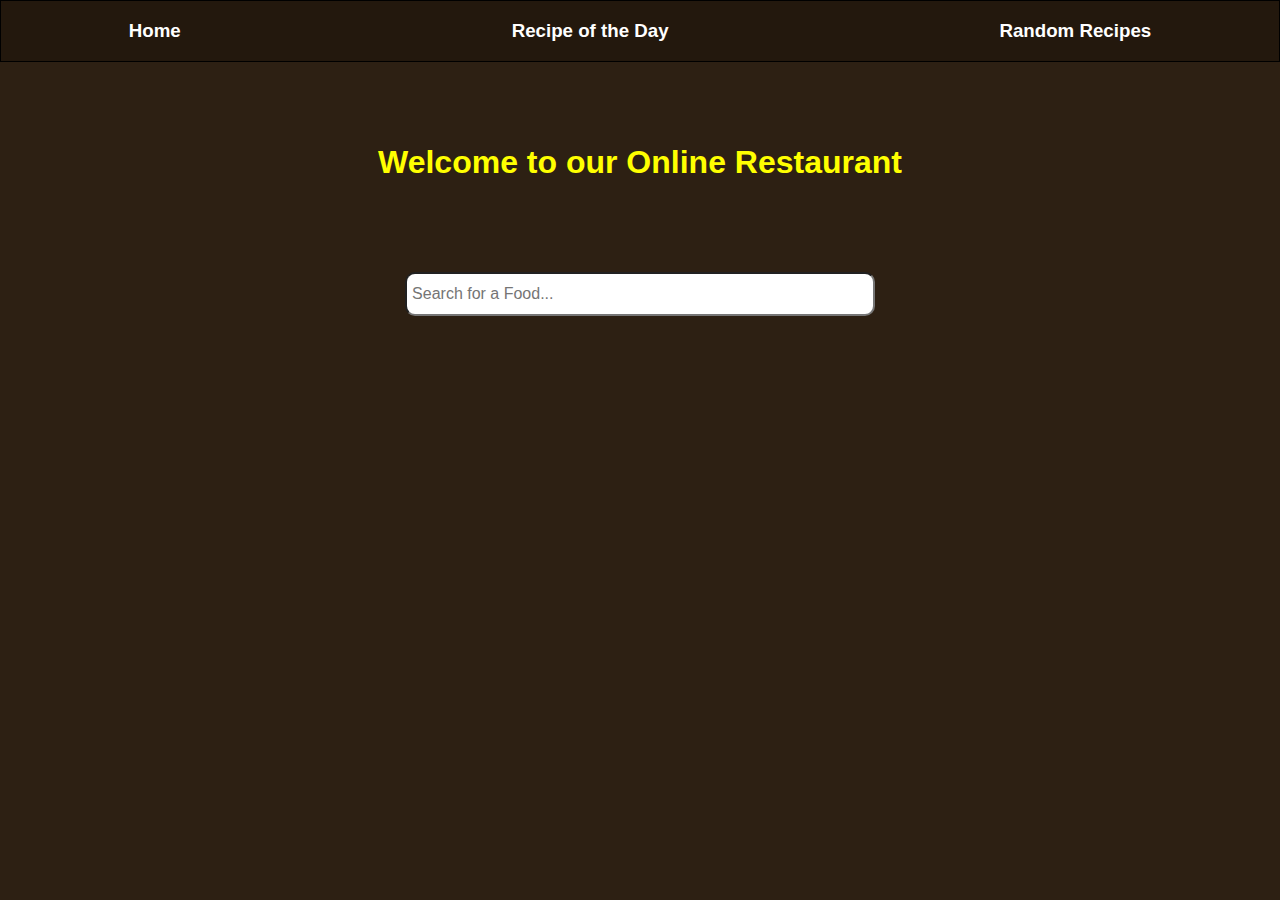
==== index.html @ 712f1c4e "create repo" ====
<!DOCTYPE html>
<html lang="en">

<head>
    <meta charset="UTF-8">
    <meta http-equiv="X-UA-Compatible" content="IE=edge">
    <meta name="viewport" content="width=device-width, initial-scale=1.0">
    <title>Home</title>
    <link rel="stylesheet" href="./styles/navbar.css">
    <link rel="stylesheet" href="./styles/index.css">
</head>

<body>
    <div id="navbar"></div>

    <div id="welcome">
        <img src="https://www.themealdb.com/images/meal-icon.png" alt="">
        <h1>Welcome to our Online Restaurant</h1>
        <img src="https://www.themealdb.com/images/meal-icon.png" alt="">
    </div>

    <div id="searchDiv">
        <input placeholder="Search for a Food..." type="text" id="search">
    </div>

    <div id="food">
        <!-- appending all search data here -->
    </div>
</body>

</html>

<script type="module" src="./scripts/index.js"></script>
---- styles/navbar.css ----
* {
    font-family: sans-serif;
    padding: 0px;
    margin: 0px;
}

body {
    background-color: #2d2013;
}

#navbar {
    border: 1px solid black;
    background-color: #23180d;
    height: 60px;
}

#options {
    width: 80%;
    height: 100%;
    margin: auto;
    display: flex;
    justify-content: space-between;
    align-items: center;
    padding-right: 20px;
    padding-left: 20px;
}

a {
    text-decoration: none;
    color: white;
}

a:hover {
    color: rgb(224, 221, 221);
}
---- styles/index.css ----
#page {
    width: 80%;
    margin: auto;
    font-size: 22px;
    margin-top: 10px;
    font-weight: bold;
}

#welcome {
    width: 80%;
    margin: auto;
    display: flex;
    justify-content: space-between;
    align-items: center;
}

#welcome>img {
    height: 200px;
}

#welcome>h1 {
    color: yellow;
}

#searchDiv {
    width: 80%;
    margin: auto;
}

#search {
    height: 40px;
    width: 45%;
    margin: auto;
    display: block;
    padding-left: 5px;
    margin-top: 10px;
    margin-bottom: 10px;
    font-size: 16px;
    border-radius: 10px;
    outline-color: violet;
}

#search::placeholder {
    margin-right: 10px;
}

#food {
    width: 80%;
    margin: auto;
    margin-top: 40px;
    display: grid;
    grid-template-columns: repeat(4, 1fr);
    gap: 40px 20px;
    margin-bottom: 30px;
}

.foodList {
    box-shadow: rgba(0, 0, 0, 0.17) 0px -23px 25px 0px inset, rgba(0, 0, 0, 0.15) 0px -36px 30px 0px inset, rgba(0, 0, 0, 0.1) 0px -79px 40px 0px inset, rgba(0, 0, 0, 0.06) 0px 2px 1px, rgba(0, 0, 0, 0.09) 0px 4px 2px, rgba(0, 0, 0, 0.09) 0px 8px 4px, rgba(0, 0, 0, 0.09) 0px 16px 8px, rgba(0, 0, 0, 0.09) 0px 32px 16px;
    padding-bottom: 20px;
    border-radius: 10px;
    cursor: pointer;
}

.foodList>img {
    width: 100%;
    border-top-left-radius: 10px;
    border-top-right-radius: 10px;
}

.title {
    margin-top: 10px;
    margin-left: 10px;
    color: rgb(240, 180, 180);
}

.category {
    margin-left: 10px;
    margin-top: 5px;
    color: rgb(240, 180, 180);
}

.area{
    margin-left: 10px;
    margin-top: 5px;
    color: rgb(240, 180, 180);
}

span{
    color: crimson;
}
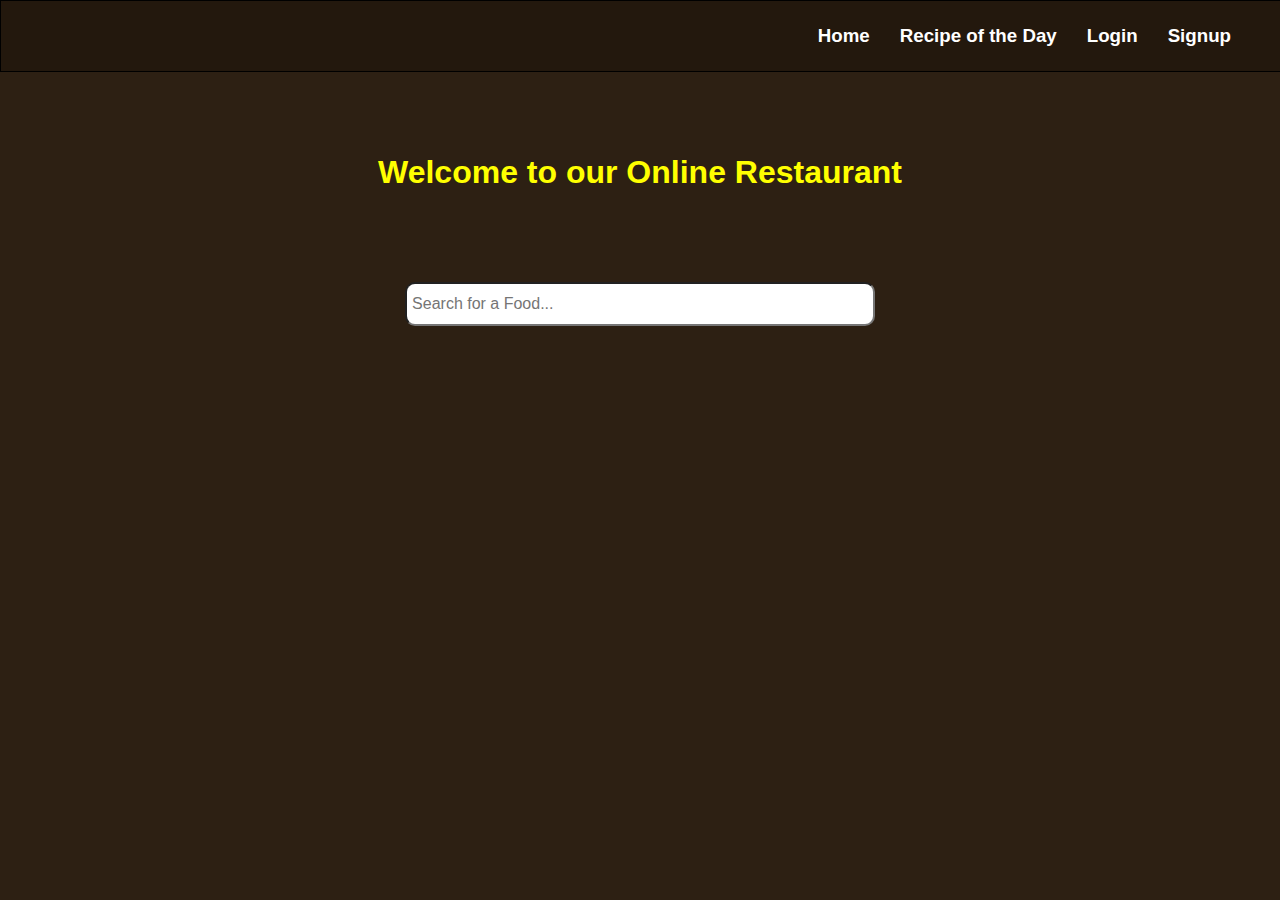
==== commit 2c9774e9: "added some Feature" ====
--- a/index.html
+++ b/index.html
@@ -7,10 +7,12 @@
     <meta name="viewport" content="width=device-width, initial-scale=1.0">
     <title>Home</title>
     <link rel="stylesheet" href="./styles/navbar.css">
+    <link rel="stylesheet" href="./styles/foodList.css">
     <link rel="stylesheet" href="./styles/index.css">
 </head>
 
 <body>
+
     <div id="navbar"></div>
 
     <div id="welcome">
--- a/styles/navbar.css
+++ b/styles/navbar.css
@@ -9,20 +9,35 @@
 }
 
 #navbar {
+    width: 100%;
     border: 1px solid black;
     background-color: #23180d;
-    height: 60px;
+    height: 70px;
+    display: flex;
+    justify-content: space-between;
+}
+
+#logo{
+    width: 50%;
+    margin-left: 20px;
+}
+
+#logo>img{
+    height: 100%;
 }
 
 #options {
-    width: 80%;
+    width: 50%;
     height: 100%;
     margin: auto;
     display: flex;
-    justify-content: space-between;
+    justify-content: end;
     align-items: center;
     padding-right: 20px;
-    padding-left: 20px;
+}
+
+#options>h3{
+    margin-right: 30px;
 }
 
 a {
--- a/styles/foodList.css
+++ b/styles/foodList.css
@@ -0,0 +1,44 @@
+#food {
+    width: 80%;
+    margin: auto;
+    margin-top: 40px;
+    display: grid;
+    grid-template-columns: repeat(4, 1fr);
+    gap: 40px 20px;
+    margin-bottom: 30px;
+}
+
+.foodList {
+    box-shadow: rgba(0, 0, 0, 0.17) 0px -23px 25px 0px inset, rgba(0, 0, 0, 0.15) 0px -36px 30px 0px inset, rgba(0, 0, 0, 0.1) 0px -79px 40px 0px inset, rgba(0, 0, 0, 0.06) 0px 2px 1px, rgba(0, 0, 0, 0.09) 0px 4px 2px, rgba(0, 0, 0, 0.09) 0px 8px 4px, rgba(0, 0, 0, 0.09) 0px 16px 8px, rgba(0, 0, 0, 0.09) 0px 32px 16px;
+    padding-bottom: 20px;
+    border-radius: 10px;
+    cursor: pointer;
+}
+
+.foodList>img {
+    width: 100%;
+    border-top-left-radius: 10px;
+    border-top-right-radius: 10px;
+}
+
+.title {
+    margin-top: 10px;
+    margin-left: 10px;
+    color: rgb(240, 180, 180);
+}
+
+.category {
+    margin-left: 10px;
+    margin-top: 5px;
+    color: rgb(240, 180, 180);
+}
+
+.area{
+    margin-left: 10px;
+    margin-top: 5px;
+    color: rgb(240, 180, 180);
+}
+
+span{
+    color: crimson;
+}--- a/styles/index.css
+++ b/styles/index.css
@@ -43,48 +43,3 @@
 #search::placeholder {
     margin-right: 10px;
 }
-
-#food {
-    width: 80%;
-    margin: auto;
-    margin-top: 40px;
-    display: grid;
-    grid-template-columns: repeat(4, 1fr);
-    gap: 40px 20px;
-    margin-bottom: 30px;
-}
-
-.foodList {
-    box-shadow: rgba(0, 0, 0, 0.17) 0px -23px 25px 0px inset, rgba(0, 0, 0, 0.15) 0px -36px 30px 0px inset, rgba(0, 0, 0, 0.1) 0px -79px 40px 0px inset, rgba(0, 0, 0, 0.06) 0px 2px 1px, rgba(0, 0, 0, 0.09) 0px 4px 2px, rgba(0, 0, 0, 0.09) 0px 8px 4px, rgba(0, 0, 0, 0.09) 0px 16px 8px, rgba(0, 0, 0, 0.09) 0px 32px 16px;
-    padding-bottom: 20px;
-    border-radius: 10px;
-    cursor: pointer;
-}
-
-.foodList>img {
-    width: 100%;
-    border-top-left-radius: 10px;
-    border-top-right-radius: 10px;
-}
-
-.title {
-    margin-top: 10px;
-    margin-left: 10px;
-    color: rgb(240, 180, 180);
-}
-
-.category {
-    margin-left: 10px;
-    margin-top: 5px;
-    color: rgb(240, 180, 180);
-}
-
-.area{
-    margin-left: 10px;
-    margin-top: 5px;
-    color: rgb(240, 180, 180);
-}
-
-span{
-    color: crimson;
-}